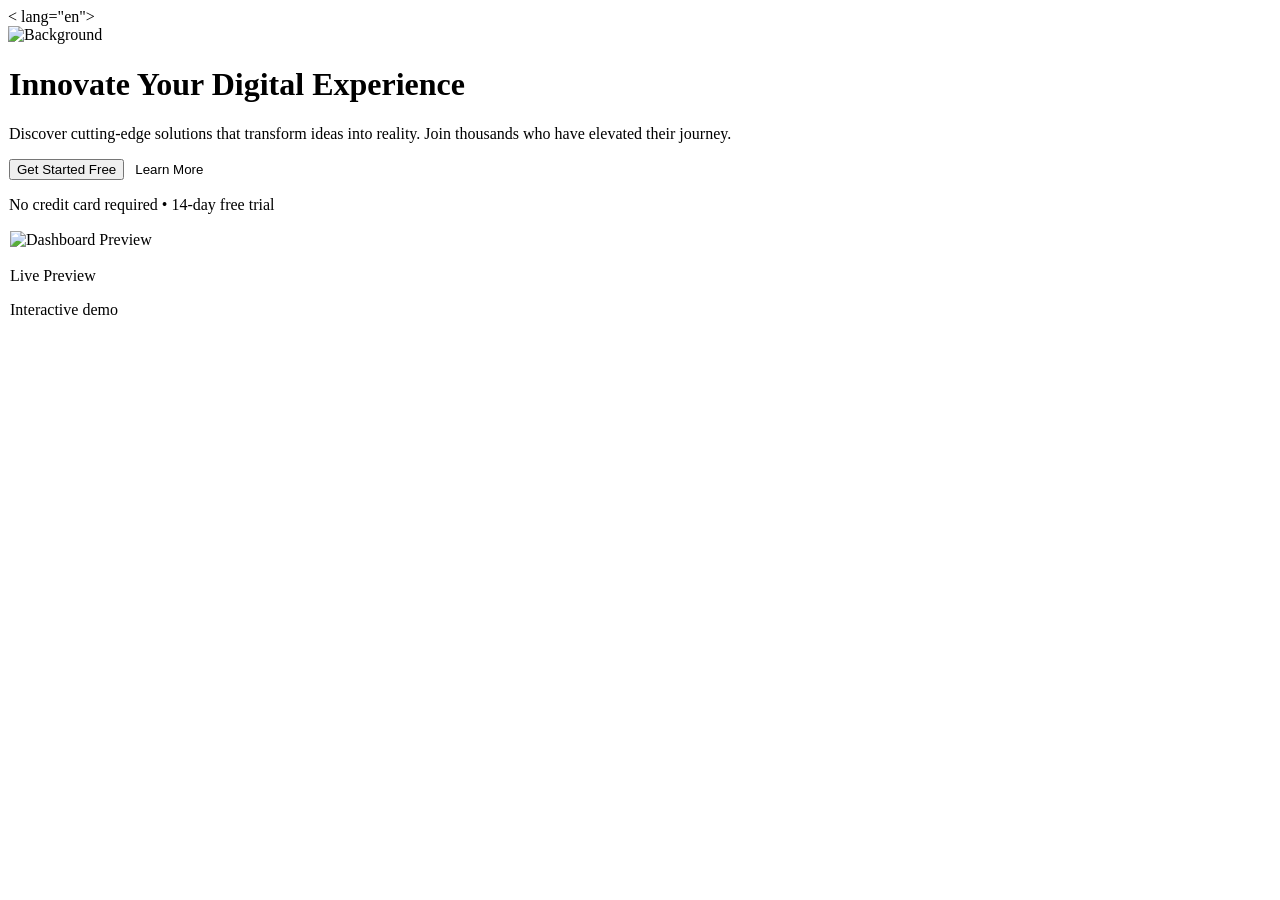
==== index.html @ 76dc7647 "AI Commit: index.html" ====
<!DOCTYPE >
< lang="en">
<head>
    <meta charset="UTF-8">
    <meta name="viewport" content="width=device-width, initial-scale=1.0">
    <title>Hero Section</title>
    <script src="https://cdn.tailwindcss.com"></script>
    <style>
        .glass {
            background: rgba(255, 255, 255, 0.2);
            backdrop-filter: blur(10px);
            border: 1px solid rgba(255, 255, 255, 0.3);
        }
    </style>
</head>
<body class="min-h-screen bg-gradient-to-br from-blue-50 to-purple-100 flex items-center justify-center p-4">
    <div class="absolute inset-0 overflow-hidden">
        <img src="https://source.unsplash.com/1920x1080/?technology,abstract" alt="Background" class="w-full h-full object-cover opacity-30">
    </div>
    
    <div class="glass rounded-3xl shadow-2xl p-8 md:p-12 max-w-4xl w-full mx-auto relative z-10">
        <div class="flex flex-col md:flex-row items-center gap-8 md:gap-12">
            <div class="md:w-1/2">
                <h1 class="text-4xl md:text-5xl font-bold text-gray-800 mb-4">
                    Innovate Your Digital Experience
                </h1>
                <p class="text-gray-600 mb-8 text-lg">
                    Discover cutting-edge solutions that transform ideas into reality. Join thousands who have elevated their journey.
                </p>
                <div class="flex flex-col sm:flex-row gap-4">
                    <button class="bg-blue-600 hover:bg-blue-700 text-white font-semibold py-3 px-8 rounded-xl transition duration-300 shadow-lg">
                        Get Started Free
                    </button>
                    <button class="glass hover:bg-white/30 text-gray-800 font-semibold py-3 px-8 rounded-xl transition duration-300">
                        Learn More
                    </button>
                </div>
                <p class="text-gray-500 text-sm mt-6">
                    No credit card required • 14-day free trial
                </p>
            </div>
            
            <div class="md:w-1/2">
                <div class="relative">
                    <div class="glass rounded-2xl overflow-hidden shadow-xl">
                        <img src="https://source.unsplash.com/600x400/?dashboard,ui" alt="Dashboard Preview" class="w-full h-auto">
                    </div>
                    <div class="absolute -bottom-4 -right-4 glass rounded-xl p-4 shadow-lg">
                        <div class="flex items-center gap-3">
                            <div class="w-10 h-10 rounded-full bg-gradient-to-r from-green-400 to-blue-500"></div>
                            <div>
                                <p class="font-semibold text-gray-800">Live Preview</p>
                                <p class="text-sm text-gray-600">Interactive demo</p>
                            </div>
                        </div>
                    </div>
                </div>
            </div>
        </div>
    </div>
</body>
</>
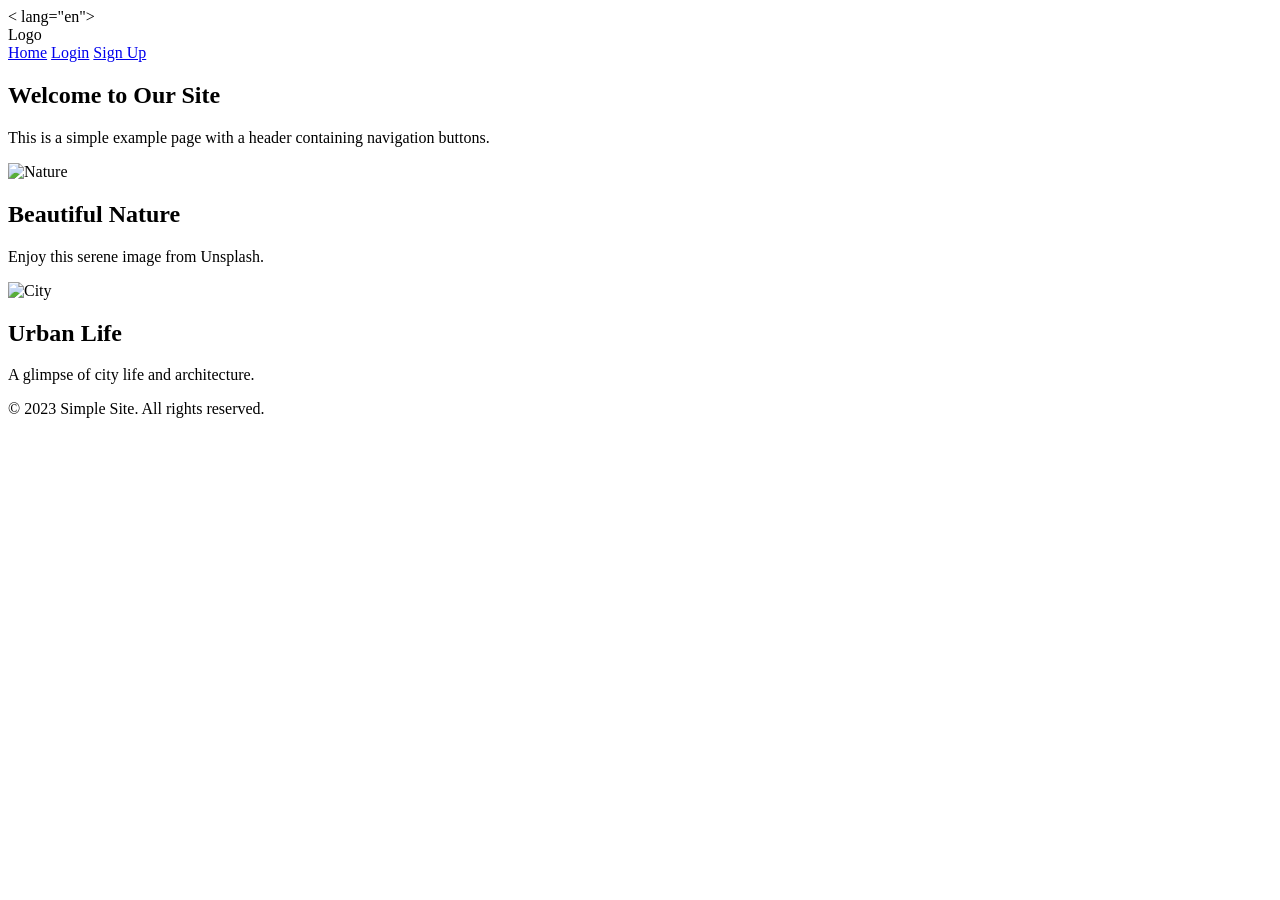
==== commit ca80da6f: "AI Commit: index.html" ====
--- a/index.html
+++ b/index.html
@@ -3,60 +3,45 @@
 <head>
     <meta charset="UTF-8">
     <meta name="viewport" content="width=device-width, initial-scale=1.0">
-    <title>Hero Section</title>
+    <title>Simple Site</title>
     <script src="https://cdn.tailwindcss.com"></script>
-    <style>
-        .glass {
-            background: rgba(255, 255, 255, 0.2);
-            backdrop-filter: blur(10px);
-            border: 1px solid rgba(255, 255, 255, 0.3);
-        }
-    </style>
 </head>
-<body class="min-h-screen bg-gradient-to-br from-blue-50 to-purple-100 flex items-center justify-center p-4">
-    <div class="absolute inset-0 overflow-hidden">
-        <img src="https://source.unsplash.com/1920x1080/?technology,abstract" alt="Background" class="w-full h-full object-cover opacity-30">
-    </div>
-    
-    <div class="glass rounded-3xl shadow-2xl p-8 md:p-12 max-w-4xl w-full mx-auto relative z-10">
-        <div class="flex flex-col md:flex-row items-center gap-8 md:gap-12">
-            <div class="md:w-1/2">
-                <h1 class="text-4xl md:text-5xl font-bold text-gray-800 mb-4">
-                    Innovate Your Digital Experience
-                </h1>
-                <p class="text-gray-600 mb-8 text-lg">
-                    Discover cutting-edge solutions that transform ideas into reality. Join thousands who have elevated their journey.
-                </p>
-                <div class="flex flex-col sm:flex-row gap-4">
-                    <button class="bg-blue-600 hover:bg-blue-700 text-white font-semibold py-3 px-8 rounded-xl transition duration-300 shadow-lg">
-                        Get Started Free
-                    </button>
-                    <button class="glass hover:bg-white/30 text-gray-800 font-semibold py-3 px-8 rounded-xl transition duration-300">
-                        Learn More
-                    </button>
-                </div>
-                <p class="text-gray-500 text-sm mt-6">
-                    No credit card required • 14-day free trial
-                </p>
+<body class="bg-gray-50">
+    <header class="bg-white shadow">
+        <nav class="container mx-auto px-6 py-4 flex justify-between items-center">
+            <div class="text-2xl font-bold text-blue-600">Logo</div>
+            <div class="space-x-4">
+                <a href="#" class="px-4 py-2 text-gray-700 hover:text-blue-600">Home</a>
+                <a href="#" class="px-4 py-2 text-gray-700 hover:text-blue-600">Login</a>
+                <a href="#" class="px-4 py-2 bg-blue-600 text-white rounded hover:bg-blue-700">Sign Up</a>
             </div>
-            
-            <div class="md:w-1/2">
-                <div class="relative">
-                    <div class="glass rounded-2xl overflow-hidden shadow-xl">
-                        <img src="https://source.unsplash.com/600x400/?dashboard,ui" alt="Dashboard Preview" class="w-full h-auto">
-                    </div>
-                    <div class="absolute -bottom-4 -right-4 glass rounded-xl p-4 shadow-lg">
-                        <div class="flex items-center gap-3">
-                            <div class="w-10 h-10 rounded-full bg-gradient-to-r from-green-400 to-blue-500"></div>
-                            <div>
-                                <p class="font-semibold text-gray-800">Live Preview</p>
-                                <p class="text-sm text-gray-600">Interactive demo</p>
-                            </div>
-                        </div>
-                    </div>
-                </div>
+        </nav>
+    </header>
+
+    <main class="container mx-auto px-6 py-12">
+        <section class="text-center mb-12">
+            <h1 class="text-4xl font-bold text-gray-800 mb-4">Welcome to Our Site</h1>
+            <p class="text-gray-600 max-w-2xl mx-auto">This is a simple example page with a header containing navigation buttons.</p>
+        </section>
+
+        <section class="grid md:grid-cols-2 gap-8">
+            <div>
+                <img src="https://source.unsplash.com/800x600/?nature" alt="Nature" class="w-full h-64 object-cover rounded-lg shadow">
+                <h2 class="text-2xl font-semibold mt-4 mb-2">Beautiful Nature</h2>
+                <p class="text-gray-600">Enjoy this serene image from Unsplash.</p>
             </div>
+            <div>
+                <img src="https://source.unsplash.com/800x600/?city" alt="City" class="w-full h-64 object-cover rounded-lg shadow">
+                <h2 class="text-2xl font-semibold mt-4 mb-2">Urban Life</h2>
+                <p class="text-gray-600">A glimpse of city life and architecture.</p>
+            </div>
+        </section>
+    </main>
+
+    <footer class="bg-gray-800 text-white py-8 mt-12">
+        <div class="container mx-auto px-6 text-center">
+            <p>&copy; 2023 Simple Site. All rights reserved.</p>
         </div>
-    </div>
+    </footer>
 </body>
 </>
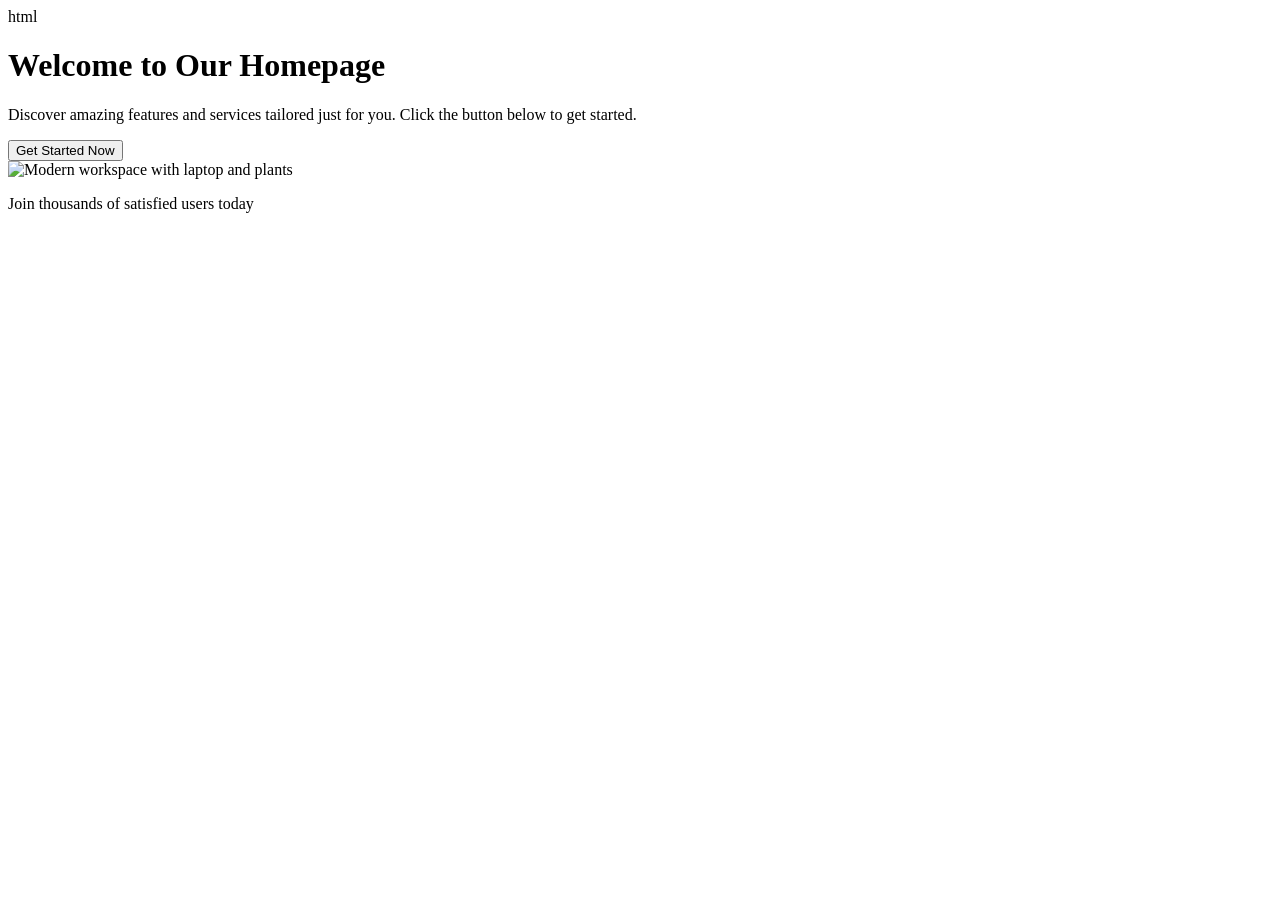
==== commit 3b0eecea: "AI Commit: index.html" ====
--- a/index.html
+++ b/index.html
@@ -1,47 +1,37 @@
-<!DOCTYPE >
-< lang="en">
+html
+<!DOCTYPE html>
+<html lang="en">
 <head>
     <meta charset="UTF-8">
     <meta name="viewport" content="width=device-width, initial-scale=1.0">
-    <title>Simple Site</title>
+    <title>Homepage</title>
     <script src="https://cdn.tailwindcss.com"></script>
 </head>
-<body class="bg-gray-50">
-    <header class="bg-white shadow">
-        <nav class="container mx-auto px-6 py-4 flex justify-between items-center">
-            <div class="text-2xl font-bold text-blue-600">Logo</div>
-            <div class="space-x-4">
-                <a href="#" class="px-4 py-2 text-gray-700 hover:text-blue-600">Home</a>
-                <a href="#" class="px-4 py-2 text-gray-700 hover:text-blue-600">Login</a>
-                <a href="#" class="px-4 py-2 bg-blue-600 text-white rounded hover:bg-blue-700">Sign Up</a>
-            </div>
-        </nav>
-    </header>
-
-    <main class="container mx-auto px-6 py-12">
-        <section class="text-center mb-12">
-            <h1 class="text-4xl font-bold text-gray-800 mb-4">Welcome to Our Site</h1>
-            <p class="text-gray-600 max-w-2xl mx-auto">This is a simple example page with a header containing navigation buttons.</p>
-        </section>
-
-        <section class="grid md:grid-cols-2 gap-8">
-            <div>
-                <img src="https://source.unsplash.com/800x600/?nature" alt="Nature" class="w-full h-64 object-cover rounded-lg shadow">
-                <h2 class="text-2xl font-semibold mt-4 mb-2">Beautiful Nature</h2>
-                <p class="text-gray-600">Enjoy this serene image from Unsplash.</p>
-            </div>
-            <div>
-                <img src="https://source.unsplash.com/800x600/?city" alt="City" class="w-full h-64 object-cover rounded-lg shadow">
-                <h2 class="text-2xl font-semibold mt-4 mb-2">Urban Life</h2>
-                <p class="text-gray-600">A glimpse of city life and architecture.</p>
-            </div>
-        </section>
-    </main>
-
-    <footer class="bg-gray-800 text-white py-8 mt-12">
-        <div class="container mx-auto px-6 text-center">
-            <p>&copy; 2023 Simple Site. All rights reserved.</p>
+<body class="bg-gray-50 min-h-screen flex flex-col items-center justify-center p-6">
+    <div class="max-w-4xl w-full text-center">
+        <h1 class="text-5xl font-bold text-gray-800 mb-8">
+            Welcome to Our Homepage
+        </h1>
+        
+        <p class="text-xl text-gray-600 mb-10 max-w-2xl mx-auto">
+            Discover amazing features and services tailored just for you. Click the button below to get started.
+        </p>
+        
+        <button class="bg-blue-600 hover:bg-blue-700 text-white font-semibold py-3 px-8 rounded-lg shadow-lg transition duration-300 transform hover:scale-105 mb-12">
+            Get Started Now
+        </button>
+        
+        <div class="flex justify-center">
+            <img 
+                src="https://images.unsplash.com/photo-1555066931-4365d14bab8c?ixlib=rb-4.0.3&auto=format&fit=crop&w=1000&q=80" 
+                alt="Modern workspace with laptop and plants" 
+                class="rounded-xl shadow-2xl max-w-2xl w-full h-auto"
+            >
         </div>
-    </footer>
+        
+        <p class="text-gray-500 mt-8">
+            Join thousands of satisfied users today
+        </p>
+    </div>
 </body>
-</>+</html>
